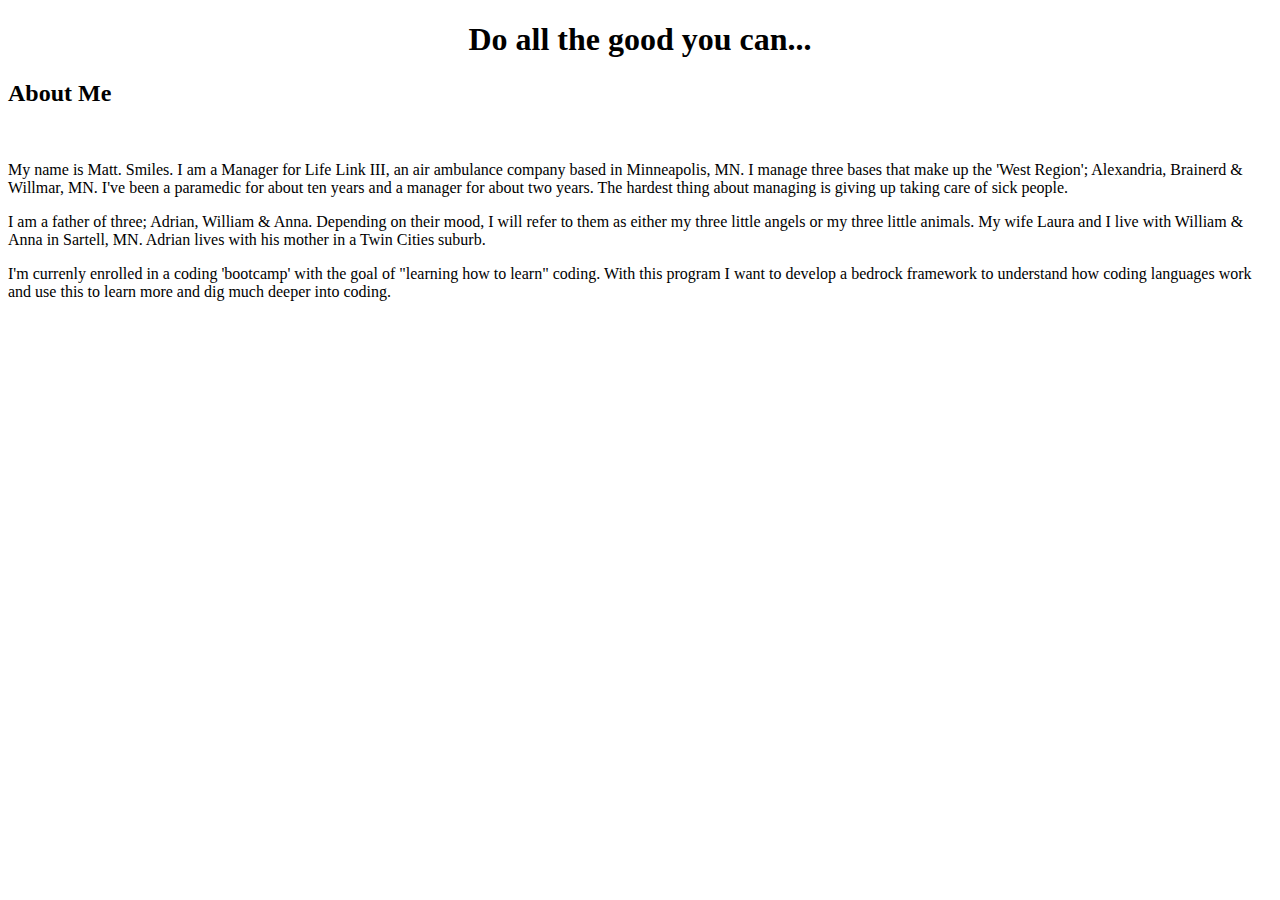
==== index.html @ c822147e "add css & changes" ====
<!DOCTYPE html>
<html lang="en-US">
<head>
    <meta charset="UTF-8">
    <meta name="viewport" content="width=device-width, initial-scale=1.0">
    <meta http-equiv="X-UA-Compatible" content="ie=edge">
    <title>Matt. Smiles</title>
    <link rel="stylesheet" href="/assets/css/style.css">
</head>
<body>

    <h1 style="text-align: center">Do all the good you can...</h1>

    <h2>
        About Me
    </h2>
    
    <br> <!--About me-->

    <p>
        My name is Matt. Smiles. I am a Manager for
        Life Link III, an air ambulance company based
        in Minneapolis, MN. I manage three bases that
        make up the 'West Region'; Alexandria, Brainerd
        & Willmar, MN. I've been a paramedic for about ten
        years and a manager for about two years. The hardest
        thing about managing is giving up taking care of sick
        people.
    </p>

    <p>
        I am a father of three; Adrian, William & Anna.
        Depending on their mood, I will refer to them as 
        either my three little angels or my three little
        animals. My wife Laura and I live with William & 
        Anna in Sartell, MN. Adrian lives with his mother
        in a Twin Cities suburb.
    </p>

    <p>
        I'm currenly enrolled in a coding 'bootcamp' 
        with the goal of "learning how to learn" coding.
        With this program I want to develop a bedrock framework
        to understand how coding languages work and use this
        to learn more and dig much deeper into
        coding.
    </p>
    
</body>
</html>
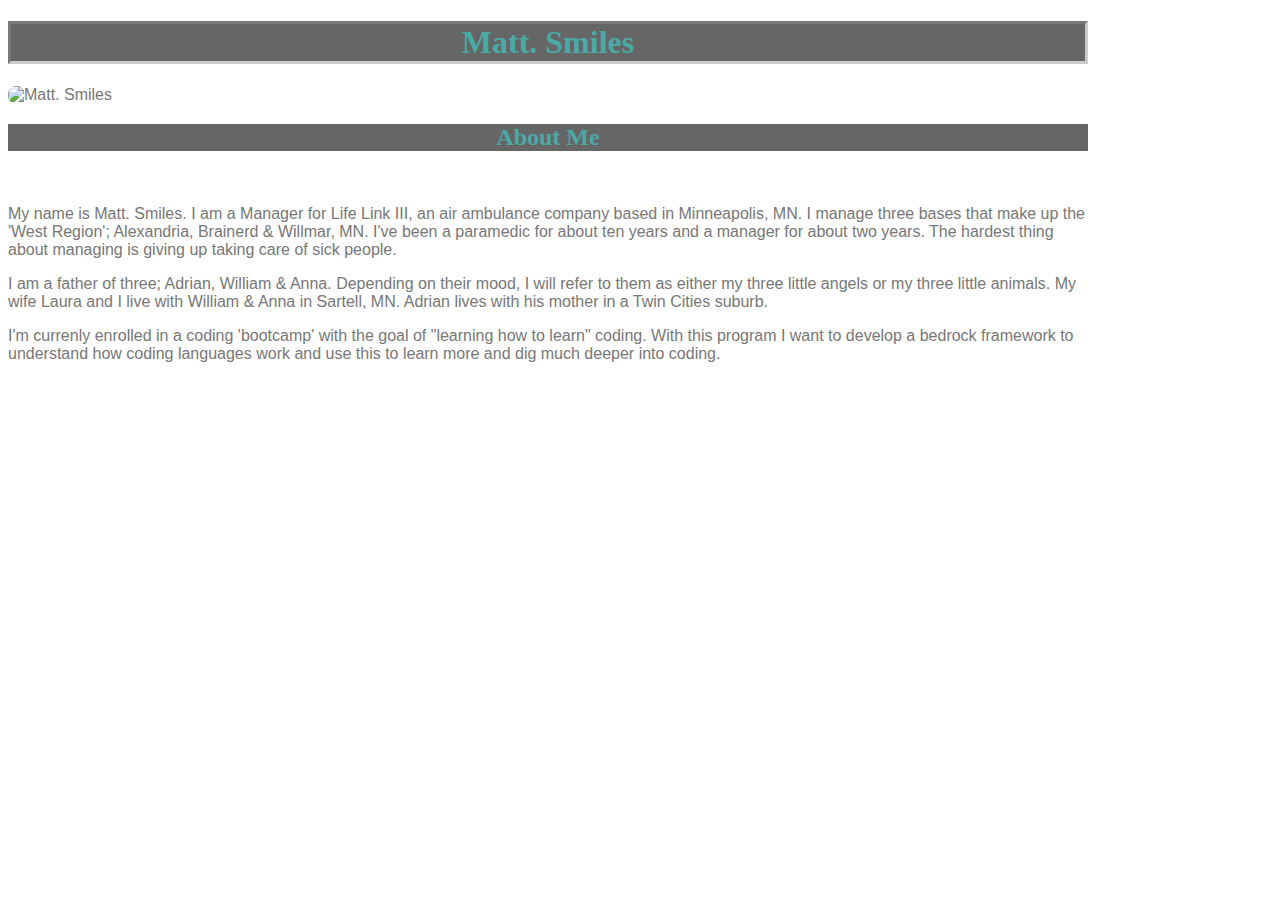
==== commit 762c336e: "working copy" ====
--- a/index.html
+++ b/index.html
@@ -5,13 +5,15 @@
     <meta name="viewport" content="width=device-width, initial-scale=1.0">
     <meta http-equiv="X-UA-Compatible" content="ie=edge">
     <title>Matt. Smiles</title>
-    <link rel="stylesheet" href="/assets/css/style.css">
+    <link rel="stylesheet" href="assets/css/style.css">
 </head>
 <body>
 
-    <h1 style="text-align: center">Do all the good you can...</h1>
+    <h1 class="heading" id="main-border">Matt. Smiles</h1>
 
-    <h2>
+    <img id="headshot" src="assets/images/matt.jpg" alt="Matt. Smiles">
+
+    <h2 class="heading">
         About Me
     </h2>
     
--- a/assets/css/style.css
+++ b/assets/css/style.css
@@ -0,0 +1,27 @@
+body {
+    color: #777777;
+    background-color: #ffffff;
+    font-family: Arial, Helvetica, sans-serif;
+    width: 1080px;
+    border: #dddddd;
+}
+
+.heading {
+    color: #4aaaa5;
+    background-color: #666666;
+    font-family: Georgia, 'Times New Roman', Times, serif;
+    text-align: center;
+}
+
+#headshot {
+    border-radius: 8px;
+    width: 200px;
+    height: auto;
+    /*padding-right: 15px;*/
+}
+
+#main-border {
+    border: #cccccc;
+    border-style: inset;
+}
+
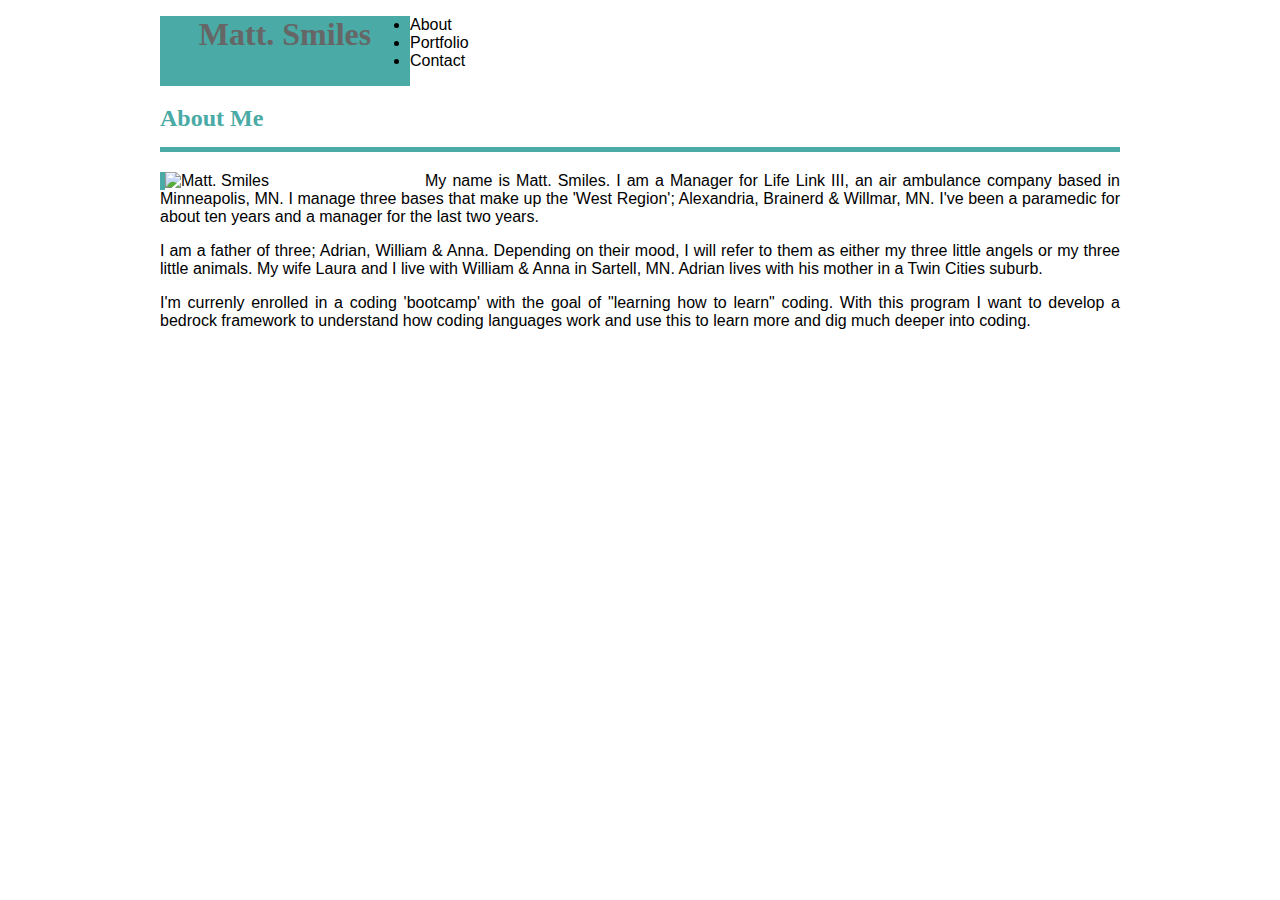
==== commit 662590fe: "Trying again" ====
--- a/index.html
+++ b/index.html
@@ -7,46 +7,59 @@
     <title>Matt. Smiles</title>
     <link rel="stylesheet" href="assets/css/style.css">
 </head>
+
 <body>
 
-    <h1 class="heading" id="main-border">Matt. Smiles</h1>
+    <div class="content">
 
-    <img id="headshot" src="assets/images/matt.jpg" alt="Matt. Smiles">
+        <h1 id="mah-name">Matt. Smiles</h1>
 
-    <h2 class="heading">
-        About Me
-    </h2>
-    
-    <br> <!--About me-->
+        <div class="navbar">
+            <ul>
+                <li>About</li>
+                <li>Portfolio</li>
+                <li>Contact</li>
+            </ul>
+        </div>
 
-    <p>
-        My name is Matt. Smiles. I am a Manager for
-        Life Link III, an air ambulance company based
-        in Minneapolis, MN. I manage three bases that
-        make up the 'West Region'; Alexandria, Brainerd
-        & Willmar, MN. I've been a paramedic for about ten
-        years and a manager for about two years. The hardest
-        thing about managing is giving up taking care of sick
-        people.
-    </p>
+        <h2 class="section">
+            About Me
+        </h2>
 
-    <p>
-        I am a father of three; Adrian, William & Anna.
-        Depending on their mood, I will refer to them as 
-        either my three little angels or my three little
-        animals. My wife Laura and I live with William & 
-        Anna in Sartell, MN. Adrian lives with his mother
-        in a Twin Cities suburb.
-    </p>
+        <img id="headshot" src="assets/images/matt.jpg" alt="Matt. Smiles">
 
-    <p>
-        I'm currenly enrolled in a coding 'bootcamp' 
-        with the goal of "learning how to learn" coding.
-        With this program I want to develop a bedrock framework
-        to understand how coding languages work and use this
-        to learn more and dig much deeper into
-        coding.
-    </p>
-    
+        <div id="meat">
+        
+                <p>
+                    My name is Matt. Smiles. I am a Manager for
+                    Life Link III, an air ambulance company based
+                    in Minneapolis, MN. I manage three bases that
+                    make up the 'West Region'; Alexandria, Brainerd
+                    & Willmar, MN. I've been a paramedic for about ten
+                    years and a manager for the last two years.
+                </p>
+
+                <p>
+                    I am a father of three; Adrian, William & Anna.
+                    Depending on their mood, I will refer to them as 
+                    either my three little angels or my three little
+                    animals. My wife Laura and I live with William & 
+                    Anna in Sartell, MN. Adrian lives with his mother
+                    in a Twin Cities suburb.
+                </p>
+
+                <p>
+                    I'm currenly enrolled in a coding 'bootcamp' 
+                    with the goal of "learning how to learn" coding.
+                    With this program I want to develop a bedrock framework
+                    to understand how coding languages work and use this
+                    to learn more and dig much deeper into
+                    coding.
+                </p>
+        </div>
+    </div>
+
+
+
 </body>
 </html>--- a/assets/css/style.css
+++ b/assets/css/style.css
@@ -1,27 +1,42 @@
 body {
-    color: #777777;
-    background-color: #ffffff;
     font-family: Arial, Helvetica, sans-serif;
-    width: 1080px;
-    border: #dddddd;
+    width: 960px;
+    margin: 0 auto;
 }
 
-.heading {
-    color: #4aaaa5;
-    background-color: #666666;
+#mah-name {
+    width: 250px;
+    height: 70px;
+    margin: 0;
+    color: #666666;
+    background-color: #4aaaa5;
     font-family: Georgia, 'Times New Roman', Times, serif;
     text-align: center;
+    float: left;
+}
+
+.section {
+    color: #4aaaa5;
+    font-family: Georgia, 'Times New Roman', Times, serif;
+    clear: both;
+    padding: 15px 0;
+    border-bottom: #4aaaa5 5px solid;
 }
 
 #headshot {
-    border-radius: 8px;
-    width: 200px;
-    height: auto;
-    /*padding-right: 15px;*/
+    width: 250px;
+    float: left;
+    margin-right: 10px;
+    border-left: #4aaaa5 5px solid;
 }
 
-#main-border {
-    border: #cccccc;
-    border-style: inset;
+#meat {
+    text-align: justify;
+    margin-left: auto;
 }
 
+#navbar { /*Dislay contact me horizontally as a line*/
+    display: inline;
+    margin: 0;
+    float: right;
+}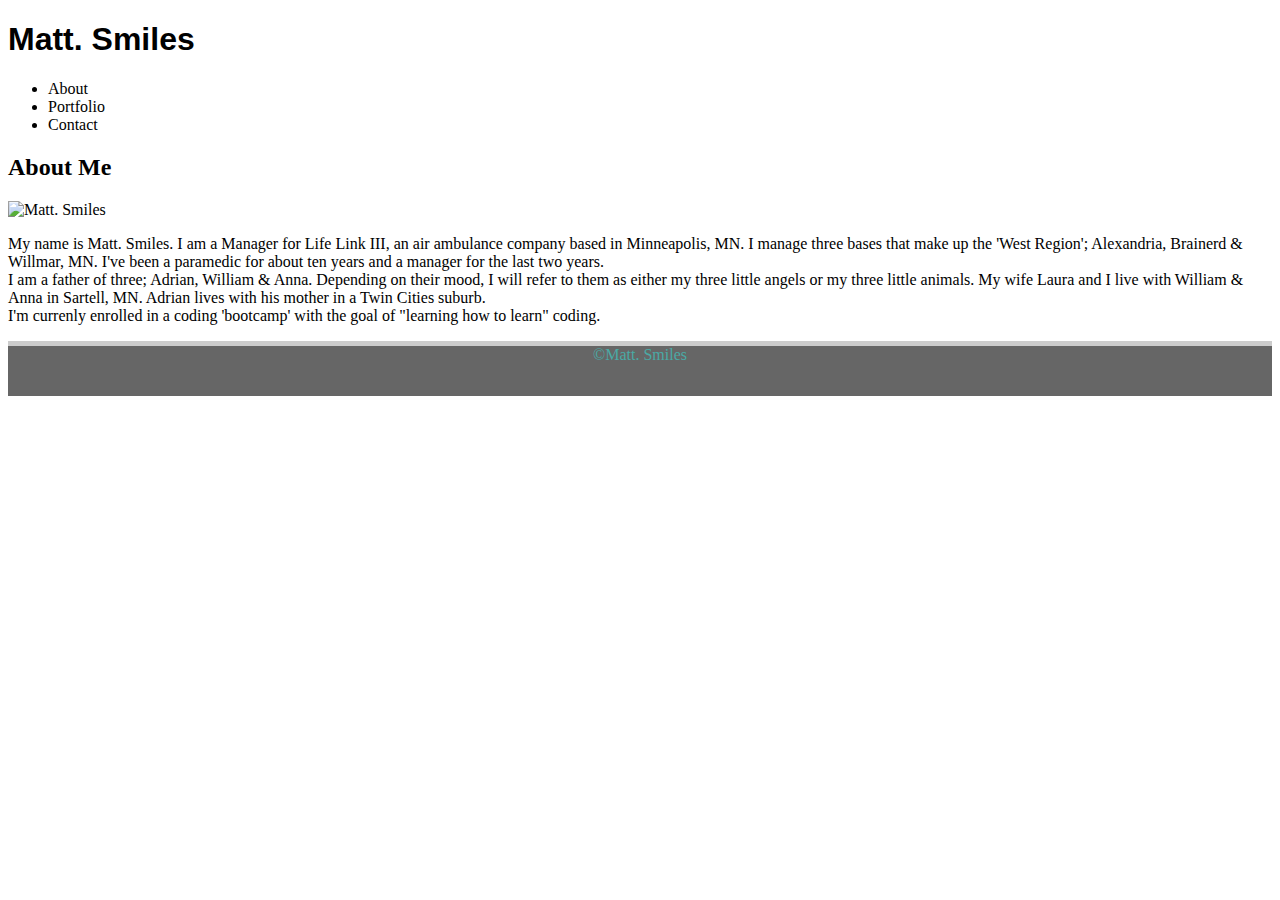
==== commit 37c8f598: "give up" ====
--- a/index.html
+++ b/index.html
@@ -9,12 +9,13 @@
 </head>
 
 <body>
+    <content>
+    <header>
+        <h1>Matt. Smiles</h1>
+    </header>
+        
 
-    <div class="content">
-
-        <h1 id="mah-name">Matt. Smiles</h1>
-
-        <div class="navbar">
+        <div >
             <ul>
                 <li>About</li>
                 <li>Portfolio</li>
@@ -22,13 +23,13 @@
             </ul>
         </div>
 
-        <h2 class="section">
+        <h2 class>
             About Me
         </h2>
 
-        <img id="headshot" src="assets/images/matt.jpg" alt="Matt. Smiles">
+        <img src="assets/images/matt.jpg" alt="Matt. Smiles">
 
-        <div id="meat">
+        <div>
         
                 <p>
                     My name is Matt. Smiles. I am a Manager for
@@ -37,27 +38,24 @@
                     make up the 'West Region'; Alexandria, Brainerd
                     & Willmar, MN. I've been a paramedic for about ten
                     years and a manager for the last two years.
-                </p>
-
-                <p>
+                <br>
                     I am a father of three; Adrian, William & Anna.
                     Depending on their mood, I will refer to them as 
                     either my three little angels or my three little
                     animals. My wife Laura and I live with William & 
                     Anna in Sartell, MN. Adrian lives with his mother
                     in a Twin Cities suburb.
-                </p>
-
-                <p>
+                <br>
                     I'm currenly enrolled in a coding 'bootcamp' 
                     with the goal of "learning how to learn" coding.
-                    With this program I want to develop a bedrock framework
-                    to understand how coding languages work and use this
-                    to learn more and dig much deeper into
-                    coding.
                 </p>
         </div>
-    </div>
+
+    </content>
+
+    <footer>
+        &#169Matt. Smiles
+    </footer>
 
 
 
--- a/assets/css/style.css
+++ b/assets/css/style.css
@@ -1,6 +1,6 @@
-body {
+header {
     font-family: Arial, Helvetica, sans-serif;
-    width: 960px;
+    /*width: 960px;*/
     margin: 0 auto;
 }
 
@@ -13,6 +13,7 @@
     font-family: Georgia, 'Times New Roman', Times, serif;
     text-align: center;
     float: left;
+    margin: 0 0 0 30%;
 }
 
 .section {
@@ -35,8 +36,35 @@
     margin-left: auto;
 }
 
-#navbar { /*Dislay contact me horizontally as a line*/
+.navbar { /*Dislay contact me horizontally as a line*/
     display: inline;
     margin: 0;
     float: right;
-}+}
+
+.testit {
+    min-height: calc(100vh - 70px);
+}
+
+/* Portfolio Page styling */
+
+.projectpic {
+    margin: 10px;
+    float: left;
+    width: 200px;
+}
+
+#pic3, #pic5 {
+    clear: left;
+}
+
+footer {
+    text-align: center;
+    color: #4aaaa5;
+    background-color: #666666;
+    border-top: 5px solid #cccccc;
+    width: auto;
+    height: 50px;
+}
+
+/*End Portfolio Page Styling*/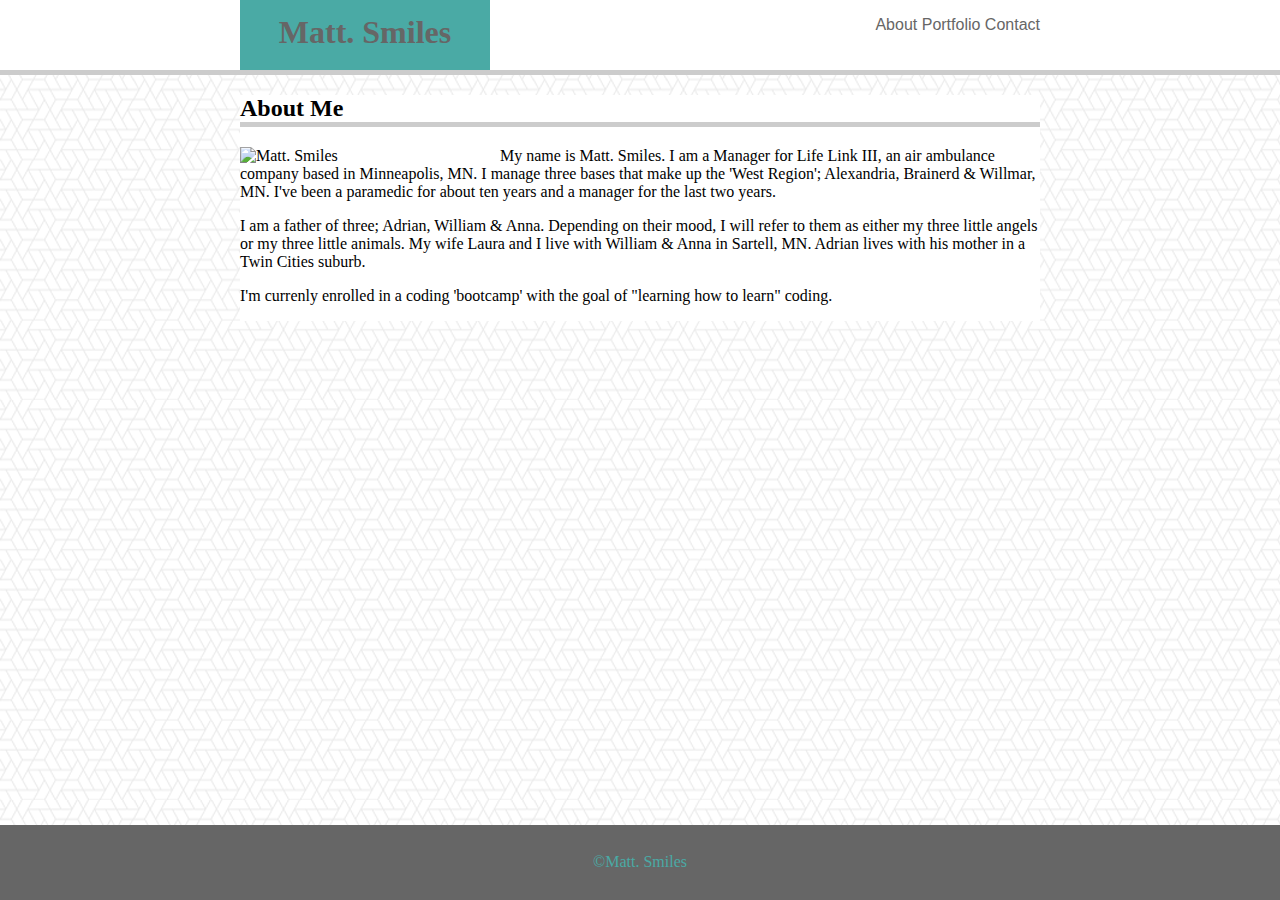
==== commit 3cbd08b3: "Close to final" ====
--- a/index.html
+++ b/index.html
@@ -10,51 +10,61 @@
 
 <body>
     <content>
-    <header>
-        <h1>Matt. Smiles</h1>
-    </header>
+        <header>
+            <div class="pretty">
+                <h1 class="section">Matt. Smiles</h1>
+            
+                <ul class="navbar">
+                    <li><a href="index.html" target="_blank">About</a></li>
+                    <li><a href="portfolio.html" target="_blank">Portfolio</a></li>
+                    <li><a href="contact.html" target="_blank">Contact</a></li>
+                </ul>
+            </div>
+
+        </header>
         
 
-        <div >
-            <ul>
-                <li>About</li>
-                <li>Portfolio</li>
-                <li>Contact</li>
-            </ul>
-        </div>
 
-        <h2 class>
+
+
+        <div class="container">
+
+            <h2 class="about">
             About Me
-        </h2>
+            </h2>
 
-        <img src="assets/images/matt.jpg" alt="Matt. Smiles">
+            <img class="headshot" src="assets/images/matt.jpg" alt="Matt. Smiles">
+           
+            <p>
+                My name is Matt. Smiles. I am a Manager for
+                Life Link III, an air ambulance company based
+                in Minneapolis, MN. I manage three bases that
+                make up the 'West Region'; Alexandria, Brainerd
+                & Willmar, MN. I've been a paramedic for about ten
+                years and a manager for the last two years.
+            </p>
 
-        <div>
-        
-                <p>
-                    My name is Matt. Smiles. I am a Manager for
-                    Life Link III, an air ambulance company based
-                    in Minneapolis, MN. I manage three bases that
-                    make up the 'West Region'; Alexandria, Brainerd
-                    & Willmar, MN. I've been a paramedic for about ten
-                    years and a manager for the last two years.
-                <br>
-                    I am a father of three; Adrian, William & Anna.
-                    Depending on their mood, I will refer to them as 
-                    either my three little angels or my three little
-                    animals. My wife Laura and I live with William & 
-                    Anna in Sartell, MN. Adrian lives with his mother
-                    in a Twin Cities suburb.
-                <br>
-                    I'm currenly enrolled in a coding 'bootcamp' 
-                    with the goal of "learning how to learn" coding.
-                </p>
+            <p>
+                I am a father of three; Adrian, William & Anna.
+                Depending on their mood, I will refer to them as 
+                either my three little angels or my three little
+                animals. My wife Laura and I live with William & 
+                Anna in Sartell, MN. Adrian lives with his mother
+                in a Twin Cities suburb.
+            </p>
+
+            <p>
+                I'm currenly enrolled in a coding 'bootcamp' 
+                with the goal of "learning how to learn" coding.
+            </p>
         </div>
 
     </content>
 
     <footer>
+        <div class=stickyfoot>
         &#169Matt. Smiles
+        </div>
     </footer>
 
 
--- a/assets/css/style.css
+++ b/assets/css/style.css
@@ -1,70 +1,162 @@
+html, body {
+    margin: 0;
+
+    display: table;
+    width: 100%;
+    height: 100%;    
+}
+
+body {
+    background-image: url("../images/what-the-hex.png");
+}
+
 header {
     font-family: Arial, Helvetica, sans-serif;
-    /*width: 960px;*/
+    width: 100%;
+    display: block;
+    background-color: #fff;
+    margin: 0 auto;
+    border-bottom: 5px #cccccc solid;
+}
+
+.pretty {
+    width: 800px;
     margin: 0 auto;
 }
 
-#mah-name {
+header::after { /*Clear floats*/
+    /* overflow: auto; */
+    content: "";
+    clear: both;
+    display: block;
+}
+
+.section {
     width: 250px;
+    margin: 0;
     height: 70px;
-    margin: 0;
     color: #666666;
     background-color: #4aaaa5;
     font-family: Georgia, 'Times New Roman', Times, serif;
     text-align: center;
+    line-height: 200%;
     float: left;
-    margin: 0 0 0 30%;
 }
 
-.section {
+
+.about {
+    border-bottom: 5px solid #cccccc;
+}
+
+/* .section {
     color: #4aaaa5;
     font-family: Georgia, 'Times New Roman', Times, serif;
     clear: both;
     padding: 15px 0;
     border-bottom: #4aaaa5 5px solid;
-}
+} */
 
-#headshot {
+.headshot {
     width: 250px;
     float: left;
     margin-right: 10px;
-    border-left: #4aaaa5 5px solid;
 }
 
 #meat {
     text-align: justify;
-    margin-left: auto;
 }
 
 .navbar { /*Dislay contact me horizontally as a line*/
-    display: inline;
-    margin: 0;
+    /* margin: 0 auto; */
+    list-style-type: none;
     float: right;
 }
 
-.testit {
-    min-height: calc(100vh - 70px);
+li {
+    display: inline;
 }
 
-/* Portfolio Page styling */
+/* --------------------------------------------------------Links */
+a:link, a:visited {
+    text-decoration: none;
+    color: #666666
+}
+
+a:hover {
+    background-color: #4aaaa5;
+    color: #fff
+}
+
+a:active {
+    background-color: #4aaaa5;
+    color: #666666;
+}
+
+.container {
+    width: 100%;
+    max-width: 800px;
+    margin: 0 auto;
+    background-color: #fff;   
+}
+
+.container::after { /*Clear floats*/
+    overflow: auto;
+    content: "";
+    clear: both;
+    display: block;
+}
+
+
+/* ----------------------------------------------------Portfolio Page styling */
 
 .projectpic {
-    margin: 10px;
+    margin: 15px;
     float: left;
-    width: 200px;
+    width: 350px;
+    position: relative;
+
 }
 
-#pic3, #pic5 {
-    clear: left;
+.caption {
+    width: 100%;
+    position: absolute;
+    text-align: center;
+    bottom: 8px;
+    left: 50%;
+    background-color: #4aaaa5;
+    color: #666666;
+    transform: translate(-50%);
 }
 
+ #pic3, #pic5 { 
+    clear: left;
+    /* Clear left on these to stack in twos per homework images.
+       Other idea would be to float all left and narrow their container to
+       a space for two images only. eg. 500px */
+    
+}
+/*------------------------------------------------End Portfolio Page Styling*/
+
+/*---------------------------------------------------- Footer styling */
+
+.stickyfoot { /*This is a method that i found on youtube. */
+    padding: 15px;
+    height: auto;
+    clear: both;
+}
+
+
 footer {
+    background-color: #666666;
+    border-top: 5px solid #cccccc;
+    display: table-row;
+    height: 1px;
+    clear: both;
     text-align: center;
     color: #4aaaa5;
-    background-color: #666666;
-    border-top: 5px solid #cccccc;
-    width: auto;
+    width: 100%;
     height: 50px;
+    line-height: 280%;
 }
 
-/*End Portfolio Page Styling*/+/* ---------------------------------------------------End foooter styling */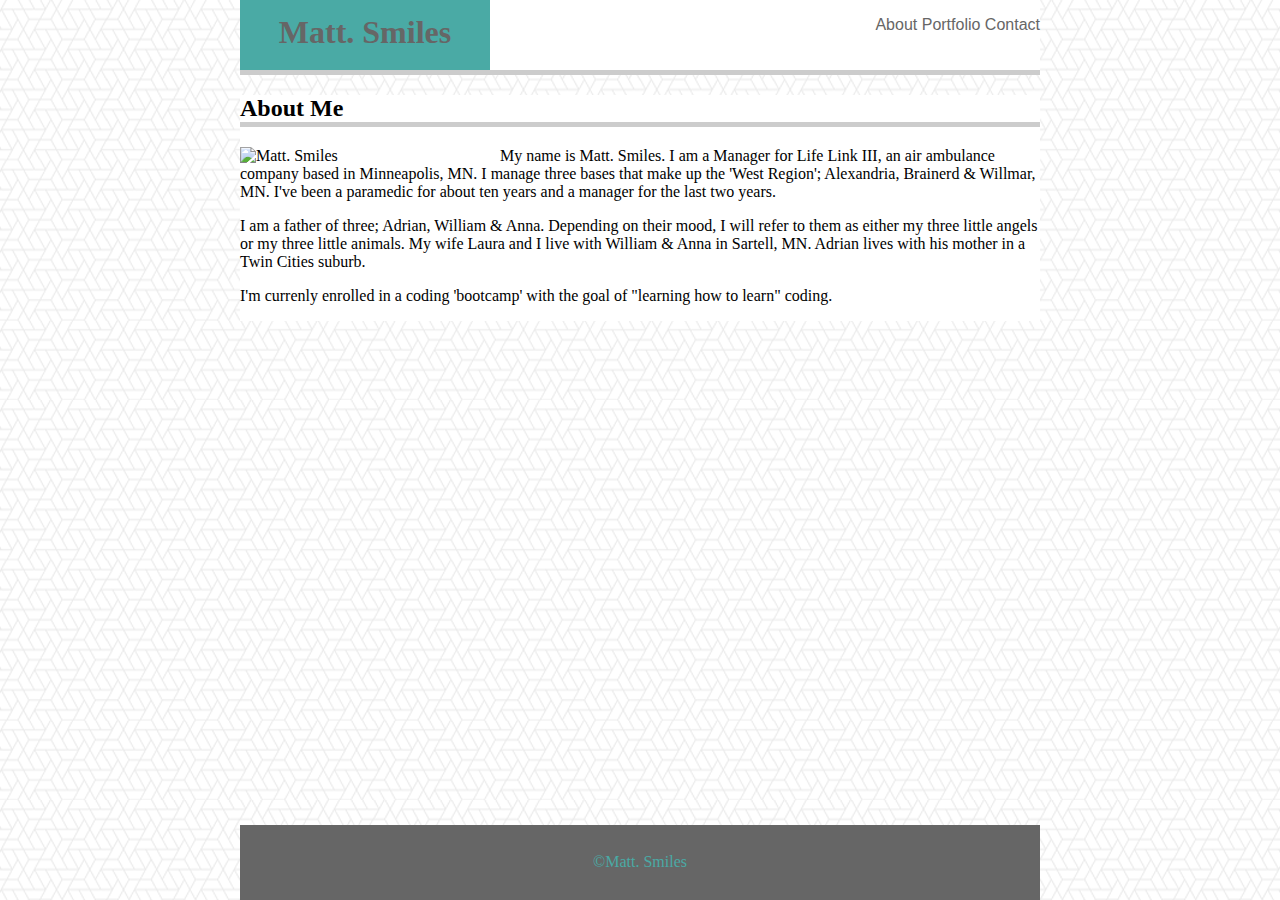
==== commit fd3f3aca: "cleanup" ====
--- a/index.html
+++ b/index.html
@@ -5,6 +5,7 @@
     <meta name="viewport" content="width=device-width, initial-scale=1.0">
     <meta http-equiv="X-UA-Compatible" content="ie=edge">
     <title>Matt. Smiles</title>
+    <link rel="stylesheet" href="assets/css/reset.css">
     <link rel="stylesheet" href="assets/css/style.css">
 </head>
 
--- a/assets/css/style.css
+++ b/assets/css/style.css
@@ -1,8 +1,8 @@
 html, body {
-    margin: 0;
+    margin: 0 auto;
 
     display: table;
-    width: 100%;
+    /* width: 100%; */
     height: 100%;    
 }
 
@@ -87,10 +87,12 @@
     color: #fff
 }
 
-a:active {
+li a:active {
     background-color: #4aaaa5;
     color: #666666;
 }
+
+/* ^^^^^^^^^^^^^^^^^^^^^^^^^^^^^^^^^^^^^^^^^^^^^^^^^^^^^^^^^^^^^^ */
 
 .container {
     width: 100%;
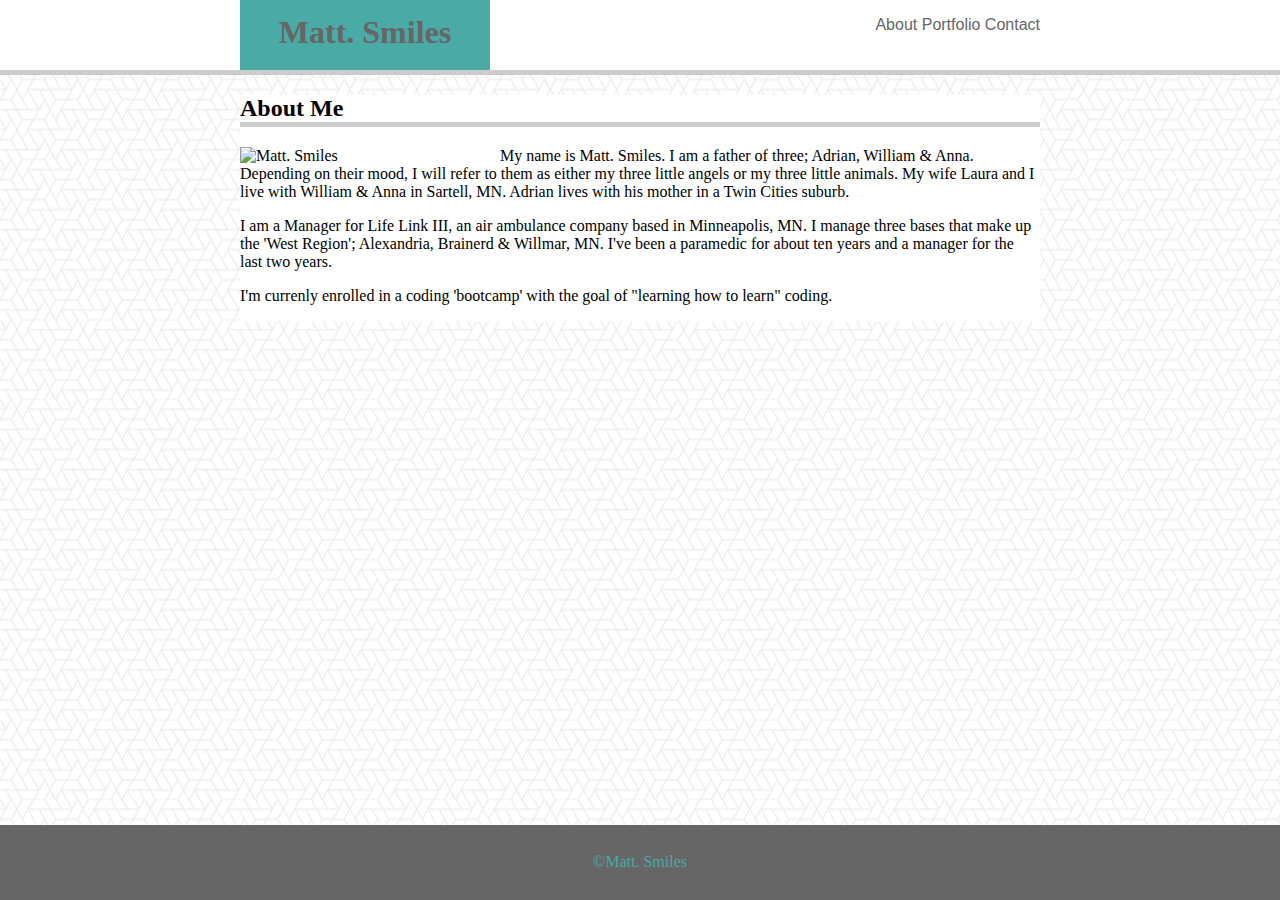
==== commit e3e0ff2e: "final" ====
--- a/index.html
+++ b/index.html
@@ -1,11 +1,11 @@
 <!DOCTYPE html>
 <html lang="en-US">
+
 <head>
     <meta charset="UTF-8">
     <meta name="viewport" content="width=device-width, initial-scale=1.0">
     <meta http-equiv="X-UA-Compatible" content="ie=edge">
     <title>Matt. Smiles</title>
-    <link rel="stylesheet" href="assets/css/reset.css">
     <link rel="stylesheet" href="assets/css/style.css">
 </head>
 
@@ -14,7 +14,7 @@
         <header>
             <div class="pretty">
                 <h1 class="section">Matt. Smiles</h1>
-            
+
                 <ul class="navbar">
                     <li><a href="index.html" target="_blank">About</a></li>
                     <li><a href="portfolio.html" target="_blank">Portfolio</a></li>
@@ -23,21 +23,26 @@
             </div>
 
         </header>
-        
-
-
-
 
         <div class="container">
 
             <h2 class="about">
-            About Me
+                About Me
             </h2>
 
             <img class="headshot" src="assets/images/matt.jpg" alt="Matt. Smiles">
-           
+
             <p>
-                My name is Matt. Smiles. I am a Manager for
+                My name is Matt. Smiles. I am a father of three;
+                Adrian, William & Anna. Depending on their mood, 
+                I will refer to them as either my three little 
+                angels or my three little animals. My wife Laura 
+                and I live with William & Anna in Sartell, MN. 
+                Adrian lives with his mother in a Twin Cities suburb.
+            </p>
+
+            <p>
+                I am a Manager for
                 Life Link III, an air ambulance company based
                 in Minneapolis, MN. I manage three bases that
                 make up the 'West Region'; Alexandria, Brainerd
@@ -46,16 +51,7 @@
             </p>
 
             <p>
-                I am a father of three; Adrian, William & Anna.
-                Depending on their mood, I will refer to them as 
-                either my three little angels or my three little
-                animals. My wife Laura and I live with William & 
-                Anna in Sartell, MN. Adrian lives with his mother
-                in a Twin Cities suburb.
-            </p>
-
-            <p>
-                I'm currenly enrolled in a coding 'bootcamp' 
+                I'm currenly enrolled in a coding 'bootcamp'
                 with the goal of "learning how to learn" coding.
             </p>
         </div>
@@ -64,11 +60,12 @@
 
     <footer>
         <div class=stickyfoot>
-        &#169Matt. Smiles
+            &#169Matt. Smiles
         </div>
     </footer>
 
 
 
 </body>
+
 </html>--- a/assets/css/style.css
+++ b/assets/css/style.css
@@ -2,7 +2,7 @@
     margin: 0 auto;
 
     display: table;
-    /* width: 100%; */
+    width: 100%;
     height: 100%;    
 }
 
@@ -86,16 +86,10 @@
     background-color: #4aaaa5;
     color: #fff
 }
-
-li a:active {
-    background-color: #4aaaa5;
-    color: #666666;
-}
-
 /* ^^^^^^^^^^^^^^^^^^^^^^^^^^^^^^^^^^^^^^^^^^^^^^^^^^^^^^^^^^^^^^ */
 
 .container {
-    width: 100%;
+    /* width: 100%; */
     max-width: 800px;
     margin: 0 auto;
     background-color: #fff;   
